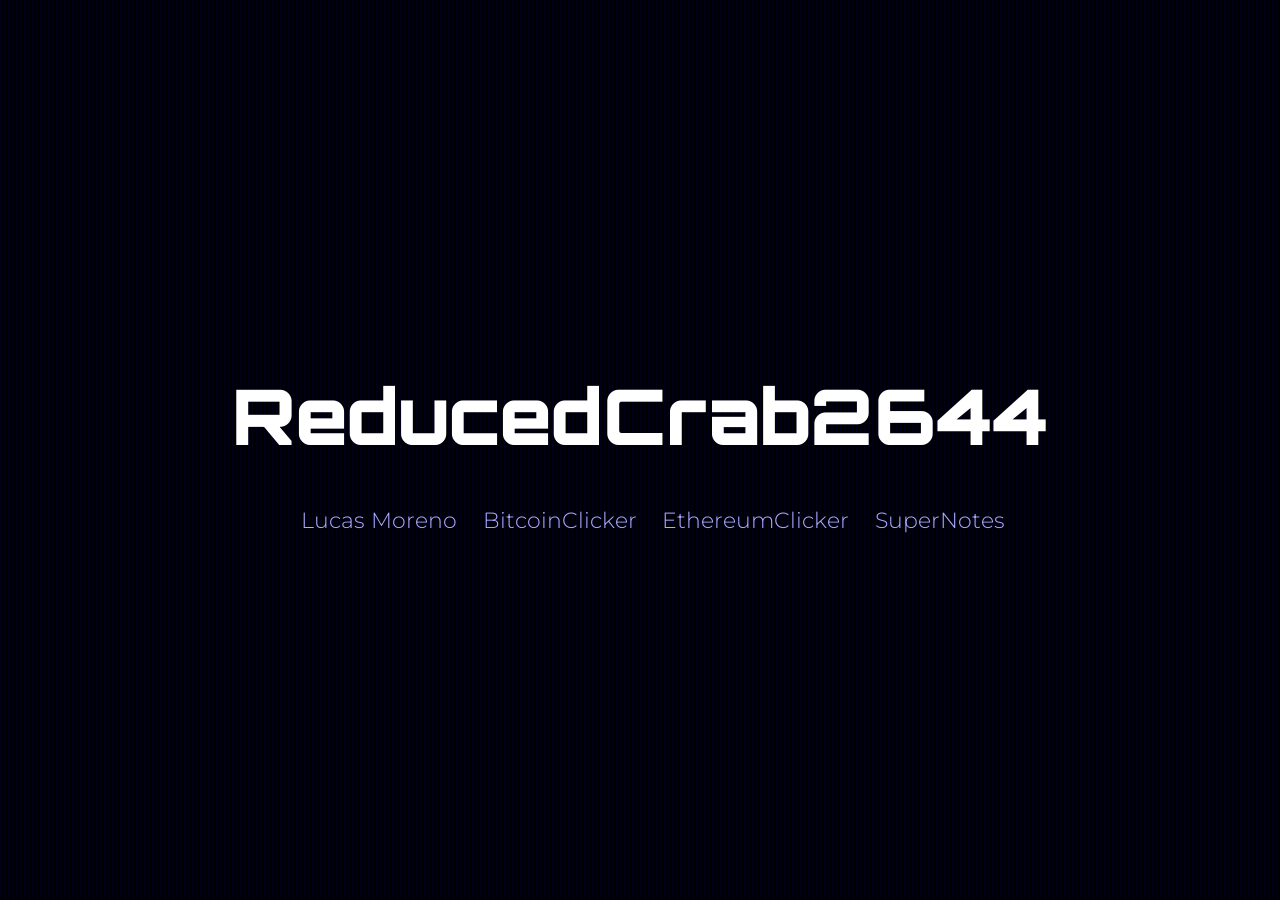
==== index.html @ deb37175 "È" ====
<!DOCTYPE html>
<html lang="pt-BR">
<head>
    <meta charset="UTF-8">
    <meta name="viewport" content="width=device-width, initial-scale=1.0">

    <link rel="preconnect" href="https://fonts.googleapis.com">
    <link rel="preconnect" href="https://fonts.gstatic.com" crossorigin>
    <link href="https://fonts.googleapis.com/css2?family=Montserrat:ital,wght@0,100..900;1,100..900&family=Orbitron:wght@400..900&display=swap" rel="stylesheet">

    <link rel="stylesheet" href="style/landscape.css">
    <link rel="stylesheet" href="style/protrait.css">

    <script src="script.js" defer></script>

    <title>reducedcrab2644</title>
</head>
<body>
    <h1>ReducedCrab2644</h1>
    <div id="bar">
        <a href="https://lucasmorenoms.github.io" target="_blank" class="intens">Lucas Moreno</a>
        <a href="https://reducedcrab2644.github.io/BitcoinClicker" target="_blank" class="intens">BitcoinClicker</a>
        <a href="https://reducedcrab2644.github.io/EthereumClicker" target="_blank" class="intens">EthereumClicker</a>
        <a href="https://reducedcrab2644.github.io/SuperNotes" target="_blank" class="intens">SuperNotes</a>
    </div>
</body>
</html>
---- style/landscape.css ----
@media (orientation: landscape) {

html, body {
    flex-direction: column;

    margin: 0;
    padding: 0;

    width: 100%;
    height: 100dvh;

    background: repeating-linear-gradient(
        90deg,
        #000019 0px,
        #000019 1px,
        #000000 2px,
        #000000 4px
    );

    color: #eeeeff;

    display: flex;
    justify-content: center;
    align-items: center;

    font-family: "Changa One", sans-serif;
    font-weight: 400;
    font-style: normal;

    cursor: grab;
}

div#bar {
    height: calc((5dvh + 5vw) / 2);
    padding: 0px;
    margin: 0;

    display: flex;
    flex-direction: row;
    
    justify-content: center;

    align-items: end;

}

.intens {
    color: #aaaaff;

    padding: 0;
    margin: 0;

    text-decoration: none;

    font-size: calc(1dvh + 1vw);

    transition: 0.3s;

    margin-left: 2vw;
    margin-right: 2w;

    cursor: pointer;

    font-family: "Montserrat", sans-serif;
    font-optical-sizing: auto;
    font-weight: 300;
    font-style: normal;
}

.intens:hover {
    color: #5555ff;

    margin-left: calc(5dvh + 5vw);
    margin-right: calc(5dvh + 5vw);

    cursor: pointer;

    font-weight: 600;
}

h1 {
    display: flex;
    flex-direction: row;
    text-align: end;

    height: calc(6vw + 1dvh + 2vw);

    font-size: 6vw;

    color: #ffffff;

    margin: 0;
    padding: 0;

    font-family: "Orbitron", sans-serif;
    font-optical-sizing: auto;
    font-weight: 900;
    font-style: normal;
}

}
---- style/protrait.css ----
@media (orientation: portrait) {

html, body {
    flex-direction: column;

    margin: 0;
    padding: 0;

    width: 100%;
    height: 100dvh;

    background: repeating-linear-gradient(
        90deg,
        #000019 0px,
        #000019 1px,
        #000000 2px,
        #000000 4px
    );

    color: #eeeeff;

    display: flex;
    justify-content: center;
    align-items: center;

    font-family: "Changa One", sans-serif;
    font-weight: 400;
    font-style: normal;

    cursor: grab;
}

div#bar {

    padding: 0px;
    margin: 0;

    display: flex;
    flex-direction: column;
    
    justify-content: center;

    align-items: center;

}

.intens {
    color: #aaaaff;

    padding: 0;
    margin: 0;

    text-decoration: none;

    font-size: calc(2vw + 1dvh);

    transition: 0.3s;

    margin-top: 1dvh;
    margin-bottom: 1dvh;

    cursor: pointer;

    font-family: "Montserrat", sans-serif;
    font-optical-sizing: auto;
    font-weight: 300;
    font-style: normal;
}

.intens:hover {
    color: #5555ff;

    cursor: pointer;

    font-weight: 600;
}

h1 {
    display: flex;
    flex-direction: row;
    text-align: end;

    height: calc(6vw + 1dvh + 2vw);

    font-size: 6vw;

    color: #ffffff;

    margin: 0;
    padding: 0;

    font-family: "Orbitron", sans-serif;
    font-optical-sizing: auto;
    font-weight: 900;
    font-style: normal;
}

}
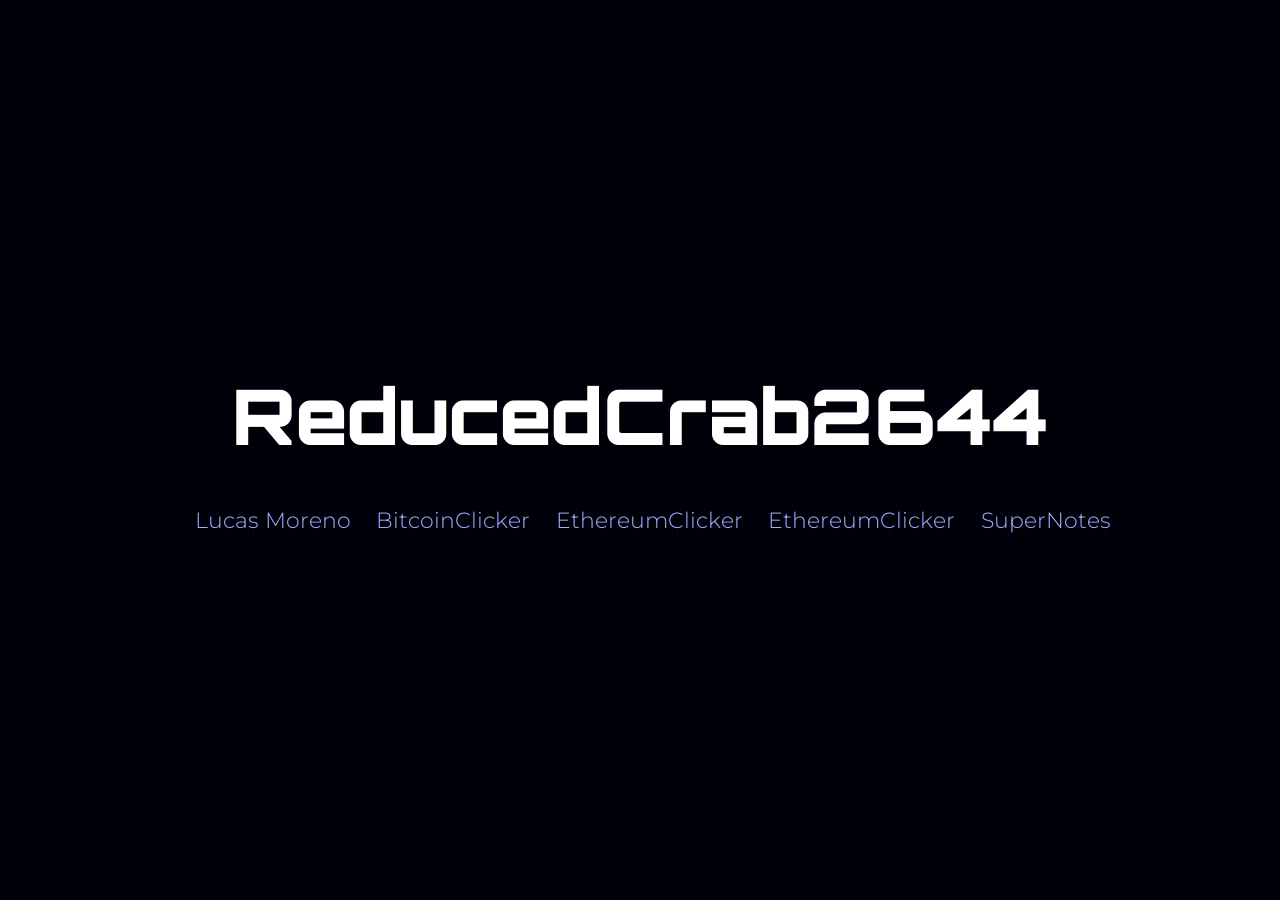
==== commit f8bf9d7a: "Add files via upload" ====
--- a/index.html
+++ b/index.html
@@ -13,15 +13,16 @@
 
     <script src="script.js" defer></script>
 
-    <title>reducedcrab2644</title>
+    <title>ReducedCrab2644</title>
 </head>
 <body>
     <h1>ReducedCrab2644</h1>
     <div id="bar">
         <a href="https://lucasmorenoms.github.io" target="_blank" class="intens">Lucas Moreno</a>
-        <a href="https://reducedcrab2644.github.io/BitcoinClicker" target="_blank" class="intens">BitcoinClicker</a>
-        <a href="https://reducedcrab2644.github.io/EthereumClicker" target="_blank" class="intens">EthereumClicker</a>
-        <a href="https://reducedcrab2644.github.io/SuperNotes" target="_blank" class="intens">SuperNotes</a>
+        <a href="https://reducedcrab2644.github.io/bitcoinclicker" target="_blank" class="intens">BitcoinClicker</a>
+        <a href="https://reducedcrab2644.github.io/ethereumclicker" target="_blank" class="intens">EthereumClicker</a>
+        <a href="https://reducedcrab2644.github.io/morenoos" target="_blank" class="intens">EthereumClicker</a>
+        <a href="https://reducedcrab2644.github.io/supernotes" target="_blank" class="intens">SuperNotes</a>
     </div>
 </body>
 </html>
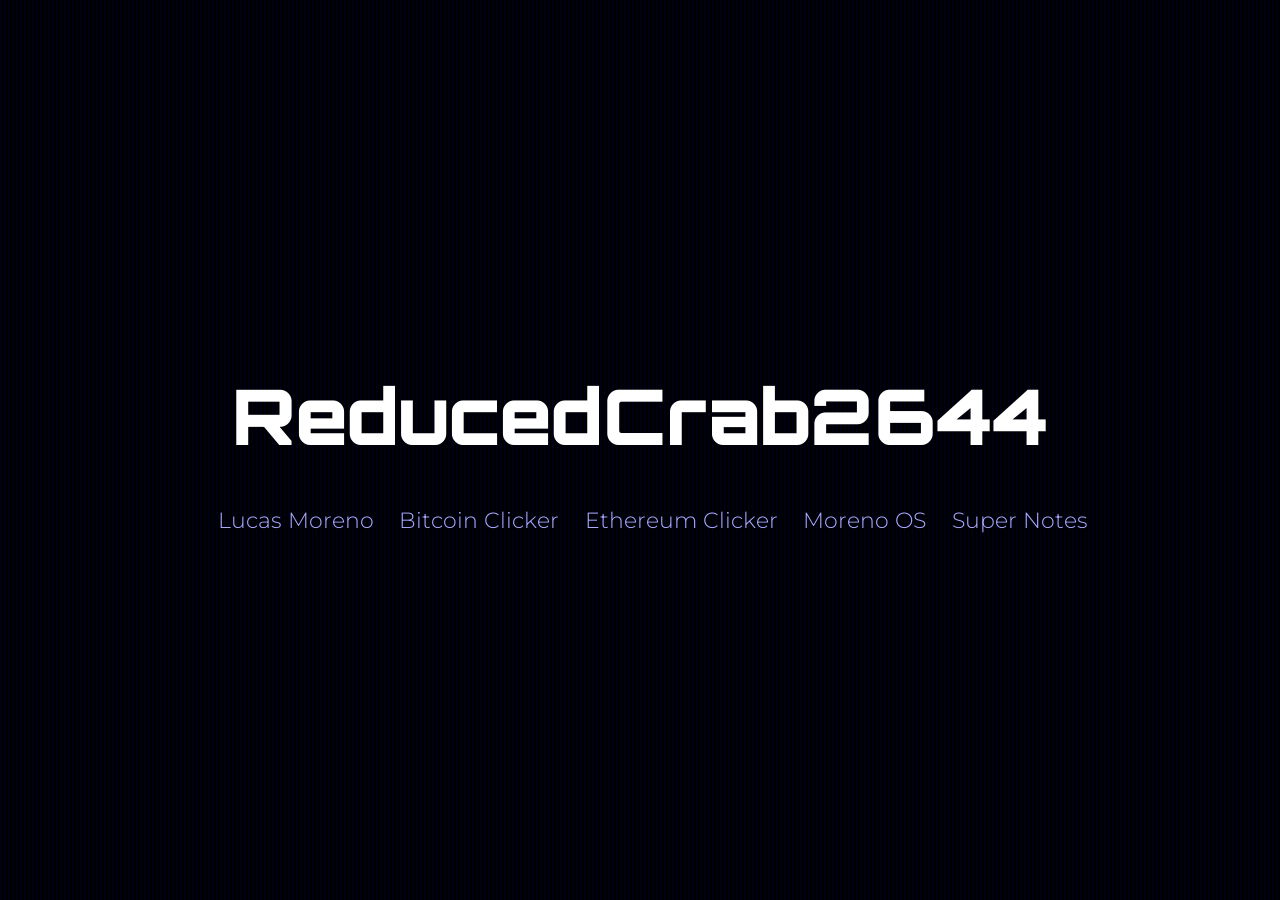
==== commit a4a29189: "Add files via upload" ====
--- a/index.html
+++ b/index.html
@@ -19,10 +19,10 @@
     <h1>ReducedCrab2644</h1>
     <div id="bar">
         <a href="https://lucasmorenoms.github.io" target="_blank" class="intens">Lucas Moreno</a>
-        <a href="https://reducedcrab2644.github.io/bitcoinclicker" target="_blank" class="intens">BitcoinClicker</a>
-        <a href="https://reducedcrab2644.github.io/ethereumclicker" target="_blank" class="intens">EthereumClicker</a>
-        <a href="https://reducedcrab2644.github.io/morenoos" target="_blank" class="intens">EthereumClicker</a>
-        <a href="https://reducedcrab2644.github.io/supernotes" target="_blank" class="intens">SuperNotes</a>
+        <a href="https://reducedcrab2644.github.io/bitcoinclicker" target="_blank" class="intens">Bitcoin Clicker</a>
+        <a href="https://reducedcrab2644.github.io/ethereumclicker" target="_blank" class="intens">Ethereum Clicker</a>
+        <a href="https://reducedcrab2644.github.io/morenoos" target="_blank" class="intens">Moreno OS</a>
+        <a href="https://reducedcrab2644.github.io/supernotes" target="_blank" class="intens">Super Notes</a>
     </div>
 </body>
 </html>
